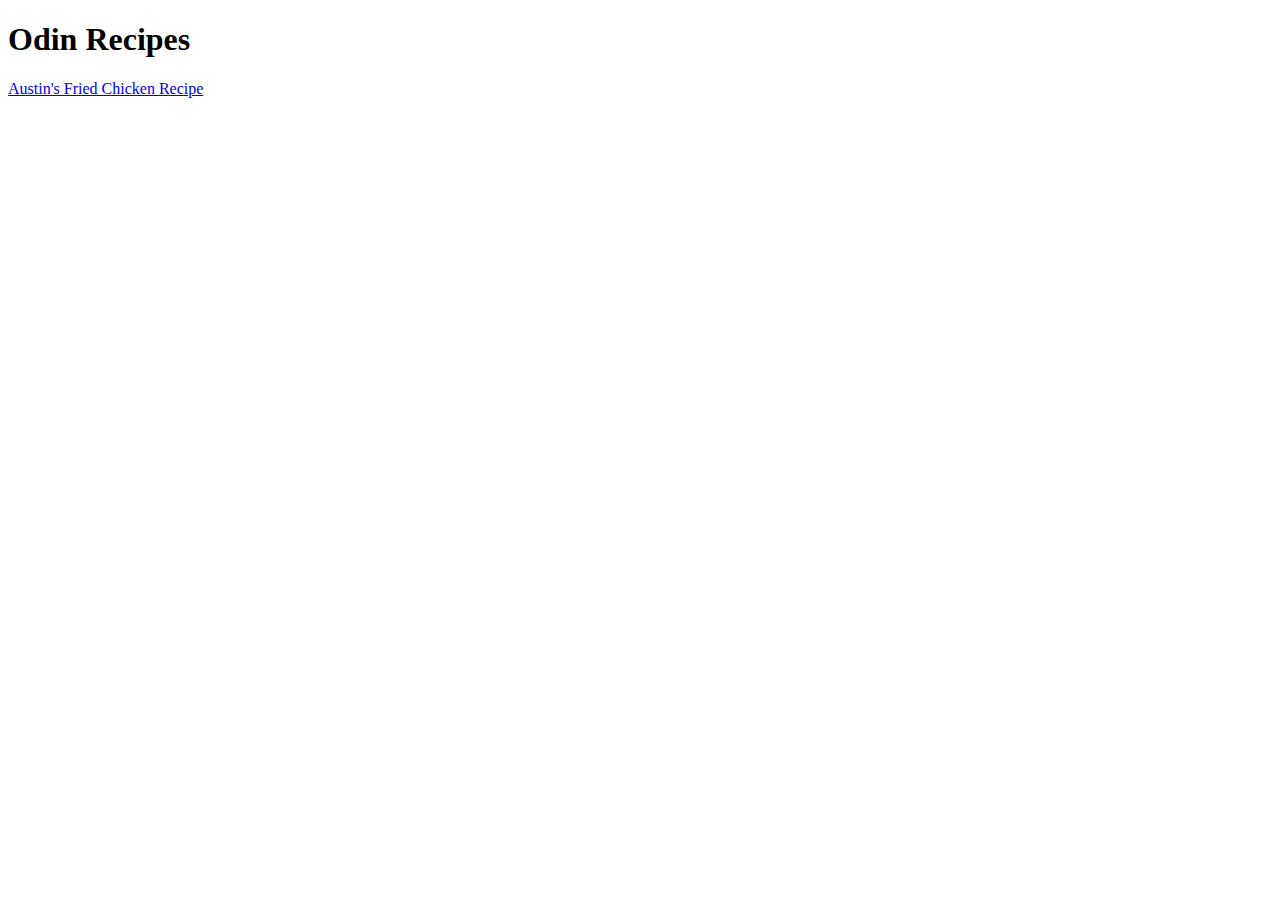
==== index.html @ 26d16ab5 "Adding home page and my first recipe page about fried chicken" ====
<!DOCTYPE html>
<html lang="en">
<head>
    <meta charset="UTF-8">
    <meta http-equiv="X-UA-Compatible" content="IE=edge">
    <meta name="viewport" content="width=device-width, initial-scale=1.0">
    <title>Odin Recipes</title>
</head>

<body>
    <h1>Odin Recipes</h1>
    <a href="recipes/friedchicken.html">Austin's Fried Chicken Recipe</a>
</body>
</html>
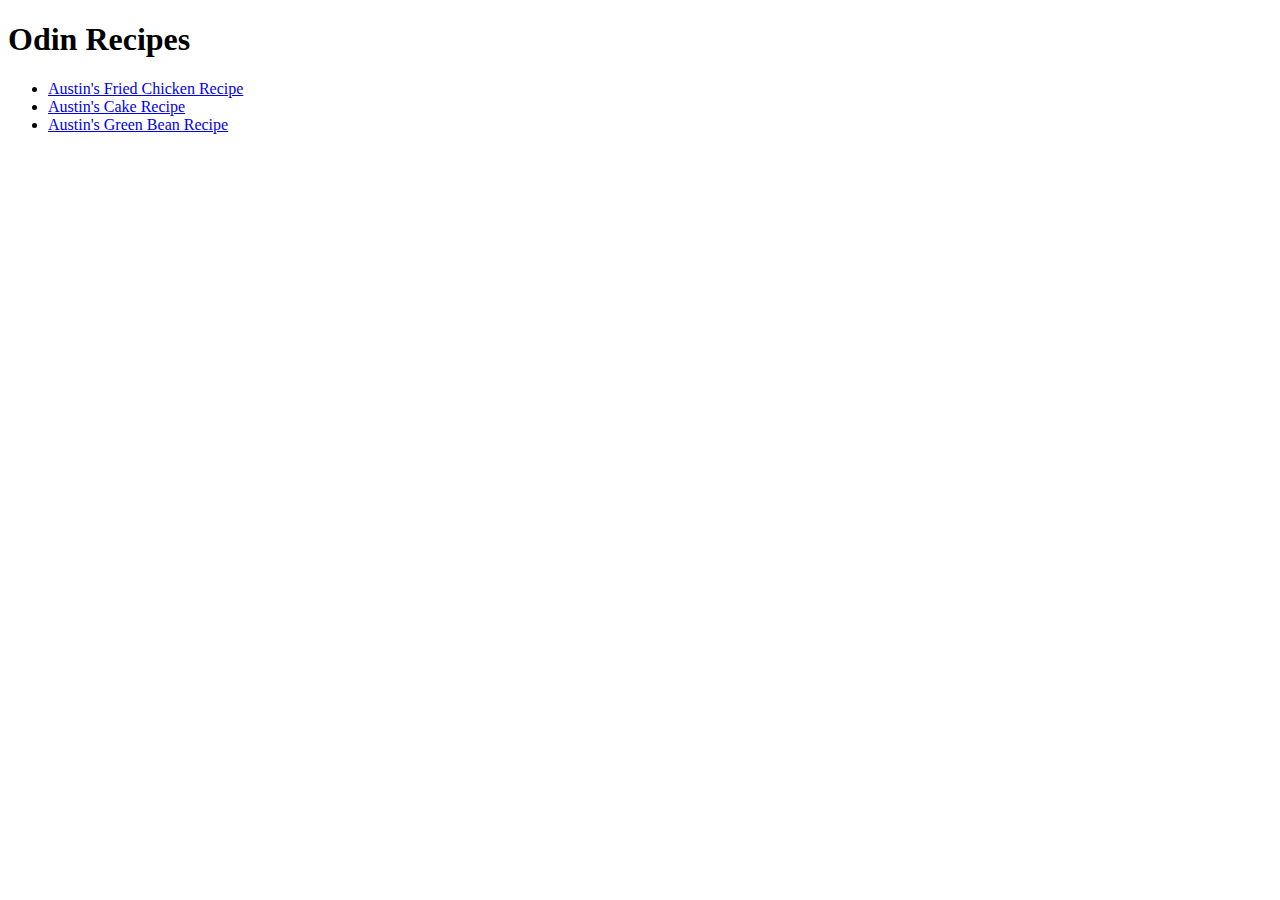
==== commit 196d56a5: "Added links for cake and green beans to the homepage" ====
--- a/index.html
+++ b/index.html
@@ -9,6 +9,16 @@
 
 <body>
     <h1>Odin Recipes</h1>
-    <a href="recipes/friedchicken.html">Austin's Fried Chicken Recipe</a>
+    <ul>
+        <li>
+            <a href="recipes/friedchicken.html">Austin's Fried Chicken Recipe</a>
+        </li>
+        <li>
+            <a href="recipes/cake.html">Austin's Cake Recipe</a>
+        </li>
+        <li>
+            <a href="recipes/greenbeans.html">Austin's Green Bean Recipe</a>
+        </li>
+    </ul>
 </body>
 </html>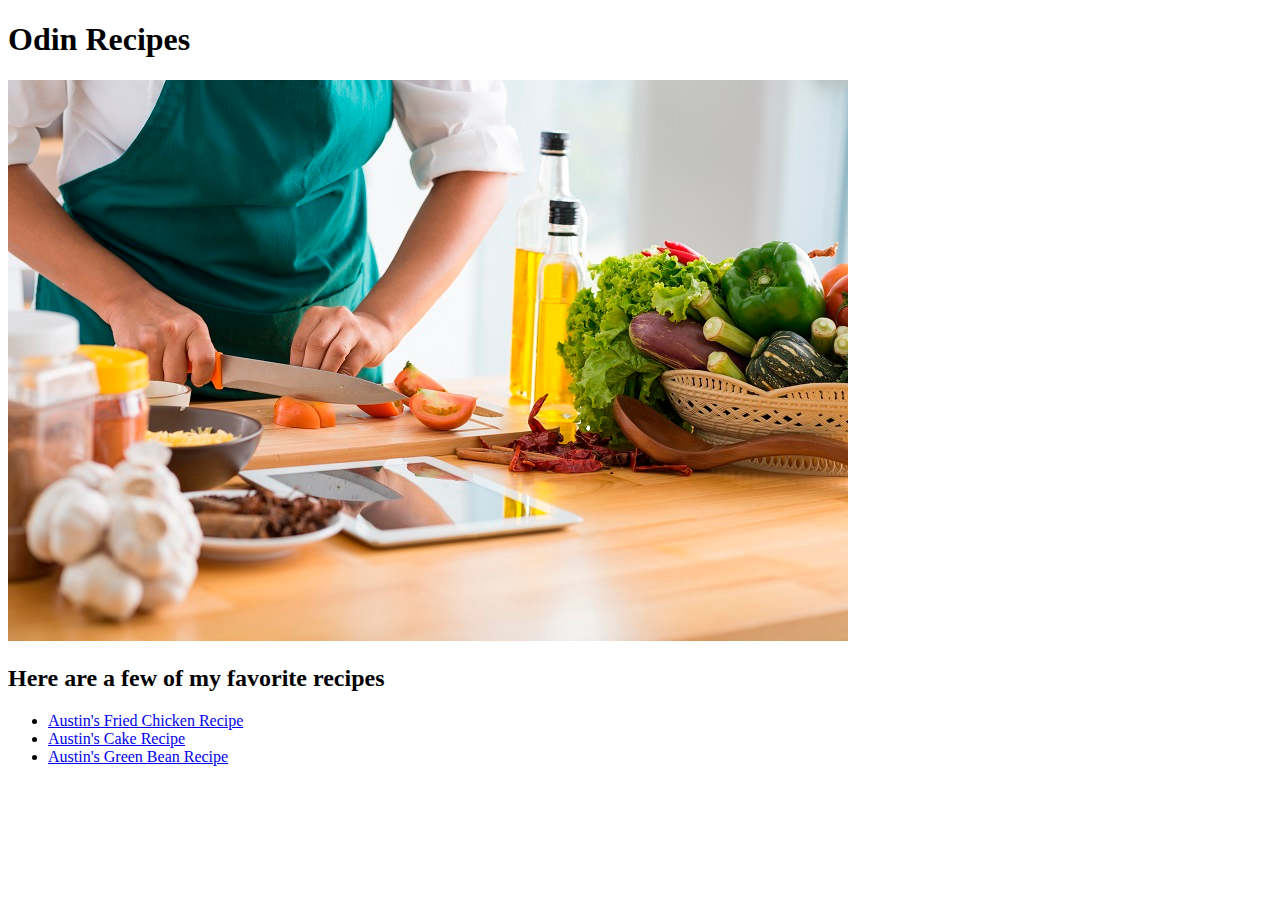
==== commit 3a36a0fe: "Added a picture of a cook and a h2 heading to the homepage index.html" ====
--- a/index.html
+++ b/index.html
@@ -9,6 +9,8 @@
 
 <body>
     <h1>Odin Recipes</h1>
+    <img src="img/cook.jpg" alt="anonymous cook preparing ingredients">
+    <h2>Here are a few of my favorite recipes</h2>
     <ul>
         <li>
             <a href="recipes/friedchicken.html">Austin's Fried Chicken Recipe</a>
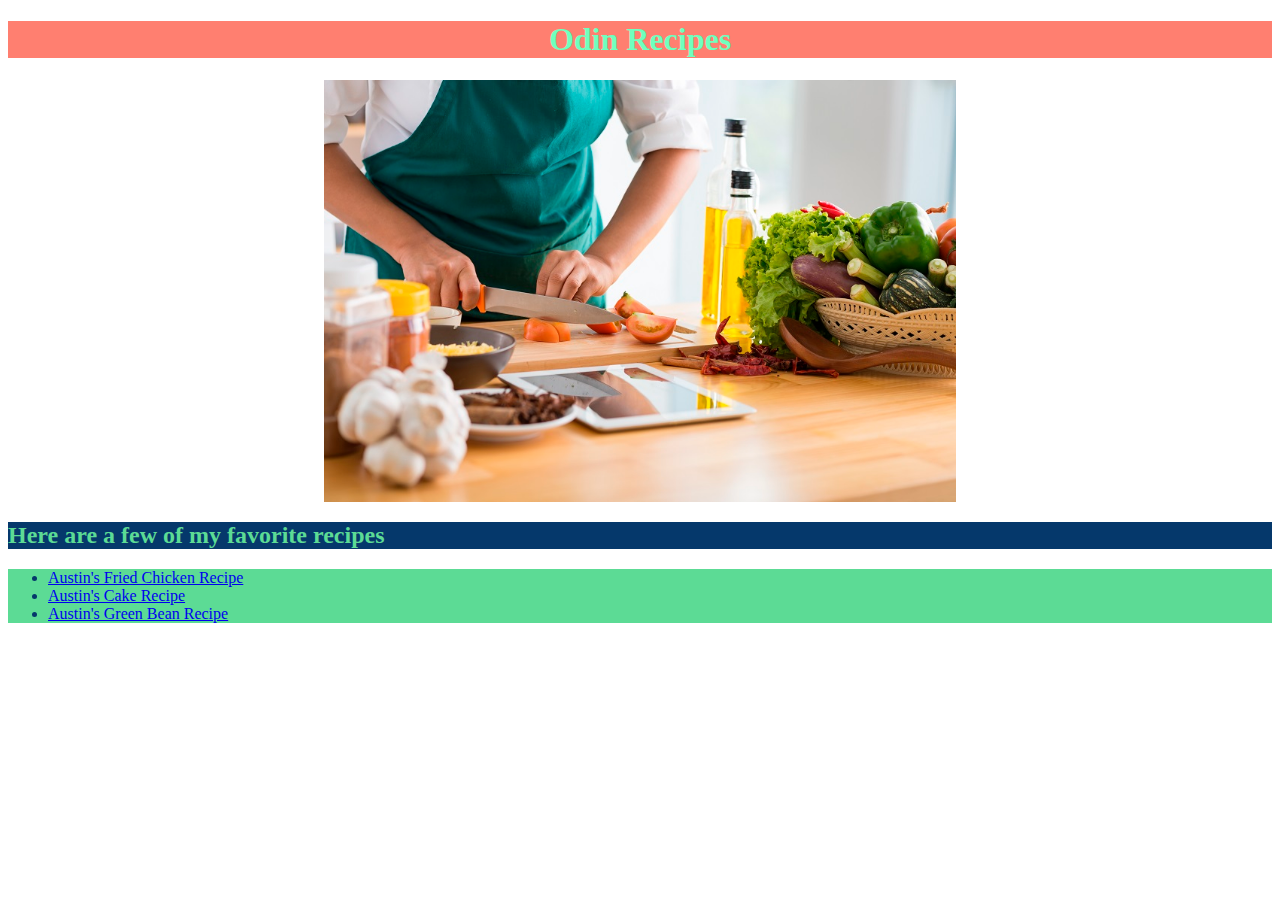
==== commit 83e86f39: "Added basic CSS style to the index.html homepage" ====
--- a/index.html
+++ b/index.html
@@ -4,21 +4,22 @@
     <meta charset="UTF-8">
     <meta http-equiv="X-UA-Compatible" content="IE=edge">
     <meta name="viewport" content="width=device-width, initial-scale=1.0">
+    <link rel="stylesheet" href="css/style.css">
     <title>Odin Recipes</title>
 </head>
 
 <body>
-    <h1>Odin Recipes</h1>
-    <img src="img/cook.jpg" alt="anonymous cook preparing ingredients">
-    <h2>Here are a few of my favorite recipes</h2>
-    <ul>
-        <li>
+    <h1 id="title">Odin Recipes</h1>
+    <img id="mainImage" src="img/cook.jpg" alt="anonymous cook preparing ingredients">
+    <h2 class="parent">Here are a few of my favorite recipes</h2>
+    <ul class="child">
+        <li class="child">
             <a href="recipes/friedchicken.html">Austin's Fried Chicken Recipe</a>
         </li>
-        <li>
+        <li class="child">
             <a href="recipes/cake.html">Austin's Cake Recipe</a>
         </li>
-        <li>
+        <li class="child">
             <a href="recipes/greenbeans.html">Austin's Green Bean Recipe</a>
         </li>
     </ul>
--- a/css/style.css
+++ b/css/style.css
@@ -0,0 +1,23 @@
+#title{
+    color: #70FFBE;
+    background-color: #FF7F70;
+    text-align: center;
+}
+
+#mainImage{
+    width: 50%;
+    height: auto;
+    display: block;
+    margin-left: auto;
+    margin-right: auto;
+}
+
+.parent{
+    color: #5CDB95;
+    background-color: #05386B;
+}
+
+.child{
+    color: #05386B;
+    background-color: #5CDB95;
+}